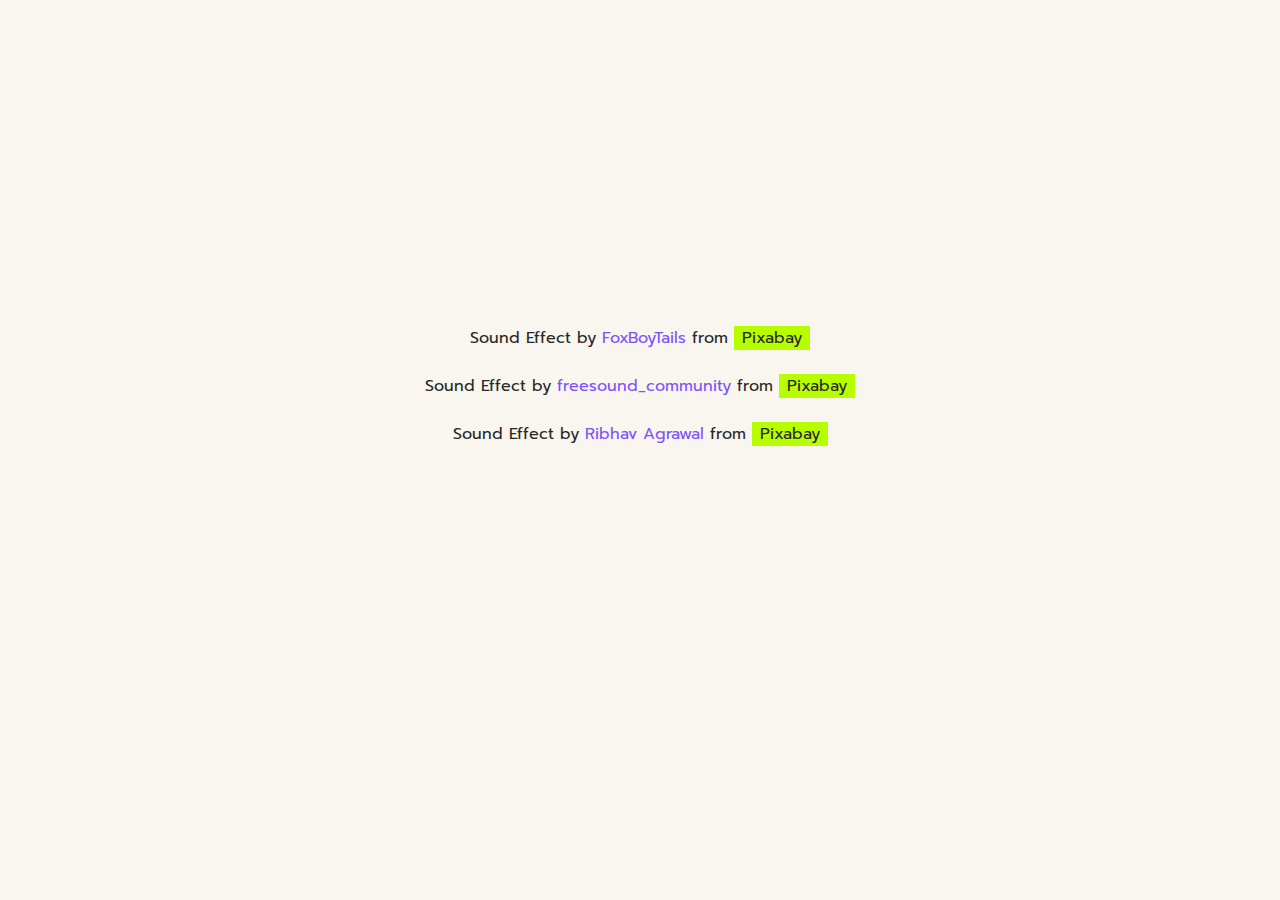
==== credit.html @ d2c210c7 "feat: add sound effects" ====
<!DOCTYPE html>
<html lang="en">
  <head>
    <meta charset="UTF-8" />
    <meta name="viewport" content="width=device-width, initial-scale=1.0" />
    <!-- OPEN GRAPH PROTOCOL -->
    <meta property="og:title" content="Colour Guess" />
    <meta property="og:type" content="website" />
    <meta
      property="og:url"
      content="https://1732-hng-12-stage-1.netlify.app/"
    />
    <meta
      property="og:description"
      content="Colour Guess — Colour Guessing Game"
    />
    <meta
      property="og:image"
      content="./favicon_io/android-chrome-512x512.png"
    />
    <!-- LINK FAVICON ICON -->
    <link
      rel="icon"
      type="image/png"
      sizes="512x512"
      href="./favicon_io/android-chrome-512x512.png"
    />
    <link
      rel="icon"
      type="image/png"
      sizes="192x192"
      href="./favicon_io/android-chrome-192x192.png"
    />
    <link
      rel="apple-touch-icon"
      sizes="180x180"
      href="./favicon_io/apple-touch-icon.png"
    />
    <link
      rel="icon"
      type="image/png"
      sizes="32x32"
      href="./favicon_io/favicon-32x32.png"
    />
    <link
      rel="icon"
      type="image/png"
      sizes="16x16"
      href="./favicon_io/favicon-16x16.png"
    />
    <link rel="manifest" href="./favicon_io/site.webmanifest" />
    <!-- TITLE -->
    <title>Color Guess | Credit</title>
    <!-- LINK TO CSS -->
    <link rel="stylesheet" href="style.css" />
  </head>
  <body>
    <main>
      <!-- NEW GAME SOUND -->
      <p>
        Sound Effect by
        <a
          class="credit--author"
          href="https://pixabay.com/users/foxboytails-49447089/?utm_source=link-attribution&utm_medium=referral&utm_campaign=music&utm_content=317318"
          >FoxBoyTails</a
        >
        from
        <a
          class="credit--source"
          href="https://pixabay.com/sound-effects//?utm_source=link-attribution&utm_medium=referral&utm_campaign=music&utm_content=317318"
          >Pixabay</a
        >
      </p>

      <!-- BACKGROUND MUSIC -->
      <p>
        Sound Effect by
        <a
          class="credit--author"
          href="https://pixabay.com/users/freesound_community-46691455/?utm_source=link-attribution&utm_medium=referral&utm_campaign=music&utm_content=55115"
          >freesound_community</a
        >
        from
        <a
          class="credit--source"
          href="https://pixabay.com//?utm_source=link-attribution&utm_medium=referral&utm_campaign=music&utm_content=55115"
          >Pixabay</a
        >
      </p>

      <!-- CORRECT GUESS SOUND -->
      <p>
        Sound Effect by
        <a
          class="credit--author"
          href="https://pixabay.com/users/ribhavagrawal-39286533/?utm_source=link-attribution&utm_medium=referral&utm_campaign=music&utm_content=230517"
          >Ribhav Agrawal</a
        >
        from
        <a
          class="credit--source"
          href="https://pixabay.com//?utm_source=link-attribution&utm_medium=referral&utm_campaign=music&utm_content=230517"
          >Pixabay</a
        >
      </p>

      <!-- WRONG GUESS SOUND -->
      <!-- <p>
        Sound Effect by
        <a
          class="credit--author"
          href="https://pixabay.com/users/ribhavagrawal-39286533/?utm_source=link-attribution&utm_medium=referral&utm_campaign=music&utm_content=230559"
          >Ribhav Agrawal</a
        >
        from
        <a
          class="credit--source"
          href="https://pixabay.com//?utm_source=link-attribution&utm_medium=referral&utm_campaign=music&utm_content=230559"
          >Pixabay</a
        >
      </p> -->
    </main>
  </body>
</html>
---- style.css ----
@import url("https://fonts.googleapis.com/css2?family=Playfair+Display:ital,wght@0,400..900;1,400..900&family=Prompt:ital,wght@0,100;0,200;0,300;0,400;0,500;0,600;0,700;0,800;0,900;1,100;1,200;1,300;1,400;1,500;1,600;1,700;1,800;1,900&display=swap");

*,
*::before,
*::after {
  box-sizing: border-box;
}

* {
  margin: 0;
  padding: 0;
}

:root {
  --foreground: #282828;
  --background: #f9f6ef;
  --shade: #dadbdf;
  --dark: #252736;

  --primary-500: #b69dff;
  --primary-600: #9b7aff;
  --primary-700: #7d52ff;

  --secondary-500: #d6ff70;
  --secondary-600: #c8ff3c;
  --secondary-700: #b7ff00;

  --shadow: 0 1px 2px 0 rgba(0, 0, 0, 0.05);

  --fs-xs: 0.75rem;
  --fs-sm: 0.875rem;
  --fs-base: 1rem;
  --fs-md: 1.125rem;
  --fs-lg: 1.25rem;
  --fs-xl: 1.5rem;
  --fs-2xl: 1.875rem;
  --fs-3xl: 2rem;
  --fs-4xl: 2.25rem;
  --fs-5xl: 2.5rem;
  --fs-6xl: 3rem;

  --heading-font: "Playfair Display", serif;
  --body-font: "Prompt", serif;
}

::selection {
  color: white;
  background: var(--primary-700);
}

::-webkit-scrollbar {
  width: 7px;
  height: 7px;
}
::-webkit-scrollbar-thumb {
  background-color: var(--primary-700);
}
::-webkit-scrollbar-thumb {
  border-radius: 100vw;
}

html {
  color: var(--foreground);
  background-color: var(--background);
}

body {
  font-family: var(--body-font);
  font-weight: 400;
  min-height: 100svh;
  padding-block: 1.5rem;
  scroll-behavior: smooth;
}

h1,
h2,
h3,
h4,
h5,
h6 {
  font-weight: 300;
}

a,
a:active,
a:visited {
  color: inherit;
  text-decoration: none;
  width: fit-content;
}

a.credit--author {
  color: var(--primary-700);
}
a.credit--author:hover {
  text-decoration: underline;
}

a.credit--source {
  padding-inline: 0.5rem;
  background-color: var(--secondary-700);
}
a.credit--source:hover {
  text-decoration: underline;
}

button {
  all: unset;
  cursor: pointer;
}
button:active {
  scale: 0.98;
}

/* ROUNDED BORDER RADIUS */
.game__display,
[data-testid="colorBox"],
[data-testid="colorOption"] {
  border-radius: 50%;
}

/* MARGIN BOTTOM */
.game__details,
.game__instructions {
  margin-bottom: auto;
}

/* SQUARE ASPECT RATIO */
[data-testid="colorBox"],
[data-testid="colorOption"] {
  aspect-ratio: 1/1;
}

/* DISPLAY FLEX */
main,
.game__details,
.game__scores,
.game__scores p,
footer {
  display: flex;
}

.title {
  font-family: var(--heading-font);
  font-weight: 900;
}
.title__dot {
  color: var(--primary-700);
}

main {
  min-height: calc(100svh - 8.5rem);
  padding-bottom: 2.5rem;

  flex-direction: column;
  justify-content: center;
  align-items: center;
  gap: 1.5rem;
}

.game__display {
  position: relative;
  padding: 4.5rem;
  /* border: 1px solid var(--primary-500); */
}

.game__options-container {
  position: absolute;
  inset: 0;
}

[data-testid="colorBox"] {
  width: 14rem;
  background-color: var(--primary-500); /* DEFAULT COLOR */
  border: 1px solid var(--shade);
}
[data-testid="colorOption"] {
  position: absolute;
  top: 0.5rem;
  left: 50%;
  width: 4.5rem;
  transform: translateX(-50%);
}
[data-testid="colorOption"]:nth-child(2) {
  top: 30%;
  left: 8.5%;
  transform: translateY(-50%);
}
[data-testid="colorOption"]:nth-child(3) {
  top: 30%;
  left: auto;
  right: 8.5%;
  transform: translateY(-50%);
}
[data-testid="colorOption"]:nth-child(4) {
  top: auto;
  left: auto;
  right: 8.5%;
  bottom: 14%;
  transform: translateY(-50%);
}
[data-testid="colorOption"]:nth-child(5) {
  top: auto;
  left: 8.5%;
  bottom: 12%;
  transform: translateY(-50%);
}
[data-testid="colorOption"]:nth-child(6) {
  top: auto;
  bottom: 0.5rem;
  transform: translateX(-50%);
}
@media (min-width: 768px) {
  .game__display {
    padding: 6rem;
  }
  [data-testid="colorBox"] {
    width: 20rem;
  }
  [data-testid="colorOption"] {
    width: 6.5rem;
    top: 0.825rem;
    /* background-color: var(--secondary-500); */
  }
  [data-testid="colorOption"]:nth-child(4) {
    right: 8%;
    bottom: 15%;
  }
  [data-testid="colorOption"]:nth-child(5) {
    left: 8%;
    bottom: 15%;
  }
}

[data-testid="gameInstructions"] {
  font-family: var(--heading-font);
}

.game__details {
  width: 100%;
  flex-direction: column;
  align-items: flex-start;
  justify-content: space-between;
  gap: 1rem;
}
@media (min-width: 768px) {
  .game__details {
    flex-direction: row;
  }
}
.game__details p:has([data-testid="score"]) {
  margin-top: 0.5rem;
}

.game__scores {
  align-items: flex-end;
  gap: 1rem;
  width: 100%;
  justify-content: space-between;
}
.game__scores > div {
  width: 100%;
  max-width: 10rem;
}
.game__scores p {
  justify-content: space-between;
  gap: 2rem;
}
@media (min-width: 768px) {
  .game__scores {
    width: fit-content;
  }
  .game__scores p {
    font-size: var(--fs-md);
  }
}

.game__direction {
  color: var(--dark);
}

.game__instructions {
  max-width: 22rem;
  text-align: center;
}
.game__instructions h2 {
  margin-bottom: 1rem;
}
.game__instructions p {
  font-size: var(--fs-md);
}
@media (min-width: 768px) {
  .game__instructions {
    max-width: 30rem;
  }
  .game__instructions p {
    font-size: var(--fs-lg);
  }
}

[data-testid="newGameButton"] {
  padding: 0.825rem 2rem;
  background-color: var(--secondary-500);
  border-radius: 0.125rem;
  white-space: nowrap;
}
[data-testid="newGameButton"]:hover {
  background-color: var(--primary-500);
}
@media (min-width: 768px) {
  [data-testid="newGameButton"] {
    font-size: var(--fs-md);
  }
}
.game__start {
  opacity: 0;
  transition: all 0.3s ease-in-out;
  pointer-events: none;
}

.game__color-option__inner {
  display: block;
  width: 100%;
  height: 100%;
  border-radius: 50%;
  background-color: transparent;
  transform-origin: center;
  transition: transform 0.6s cubic-bezier(0.68, -0.55, 0.27, 1.55);
}

.game__option--hidden {
  visibility: hidden;
}

.game__option__inner {
  display: block;
  width: 100%;
  height: 100%;
  border-radius: 50%;
  transform-origin: center;
  box-shadow: var(--tw-shadow);
  border: 1px solid var(--shade);
  transition: transform 0.6s cubic-bezier(0.68, -0.55, 0.27, 1.55);
}

.game__option__inner--wrong {
  animation: bouncyScaleCentral 0.6s ease-in-out forwards;
}

@keyframes bouncyScaleCentral {
  0% {
    transform: scale(1);
    opacity: 1;
  }
  30% {
    transform: scale(0.9);
  }
  60% {
    transform: scale(0.7);
  }
  80% {
    transform: scale(0.4);
  }
  100% {
    transform: scale(0);
    opacity: 0;
  }
}

footer {
  flex-direction: column;
  justify-content: center;
  align-items: center;
  gap: 1rem;
}
@media (min-width: 768px) {
  footer {
    flex-direction: row;
    justify-content: space-between;
  }
}

.footer__text {
  font-weight: 600;
  font-size: var(--fs-md);
  font-style: italic;
  font-family: var(--heading-font);
  text-transform: uppercase;
}
.footer__stamp > span {
  display: inline-block;
  position: relative;
  padding: 0.25rem 0.5rem 0.625rem;
  margin-right: 0.25rem;
}
.footer__stamp > span::before {
  content: "";
  position: absolute;
  inset: 0;
  background-color: var(--primary-500);
  transform: skewX(-12deg);
  transform-origin: left;
  z-index: -1;
  animation: blink-bg 0.5s infinite linear 500ms;
}
@keyframes blink-bg {
  0%,
  100% {
    background-color: var(--primary-500);
  }
  50% {
    background-color: var(--secondary-700);
  }
}

.game__status,
.game__status--wrong,
.game__status--correct {
  font-size: var(--fs-lg);
}

.game__status--wrong {
  color: red;
}
.game__status--wrong-anim {
  animation: shake 0.2s;
}
.game__status--correct {
  color: green;
  animation: fadeIn 0.5s cubic-bezier(1, -0.04, 0, 1.16);
}
@keyframes fadeIn {
  from {
    opacity: 0;
  }
  to {
    opacity: 1;
  }
}
@keyframes shake {
  0%,
  100% {
    transform: translateX(0);
  }
  25% {
    transform: translateX(-5px);
  }
  75% {
    transform: translateX(5px);
  }
}

/* LAYOUT CLASS */
.layout {
  --padding-inline: 1.5rem;
  --content-max-width: 60rem;

  display: grid;
  grid-template-columns:
    minmax(var(--padding-inline), 1fr)
    [content-start]
    min(100% - (var(--padding-inline) * 2), var(--content-max-width))
    [content-end]
    minmax(var(--padding-inline), 1fr);
}
.layout > * {
  grid-column: content;
}
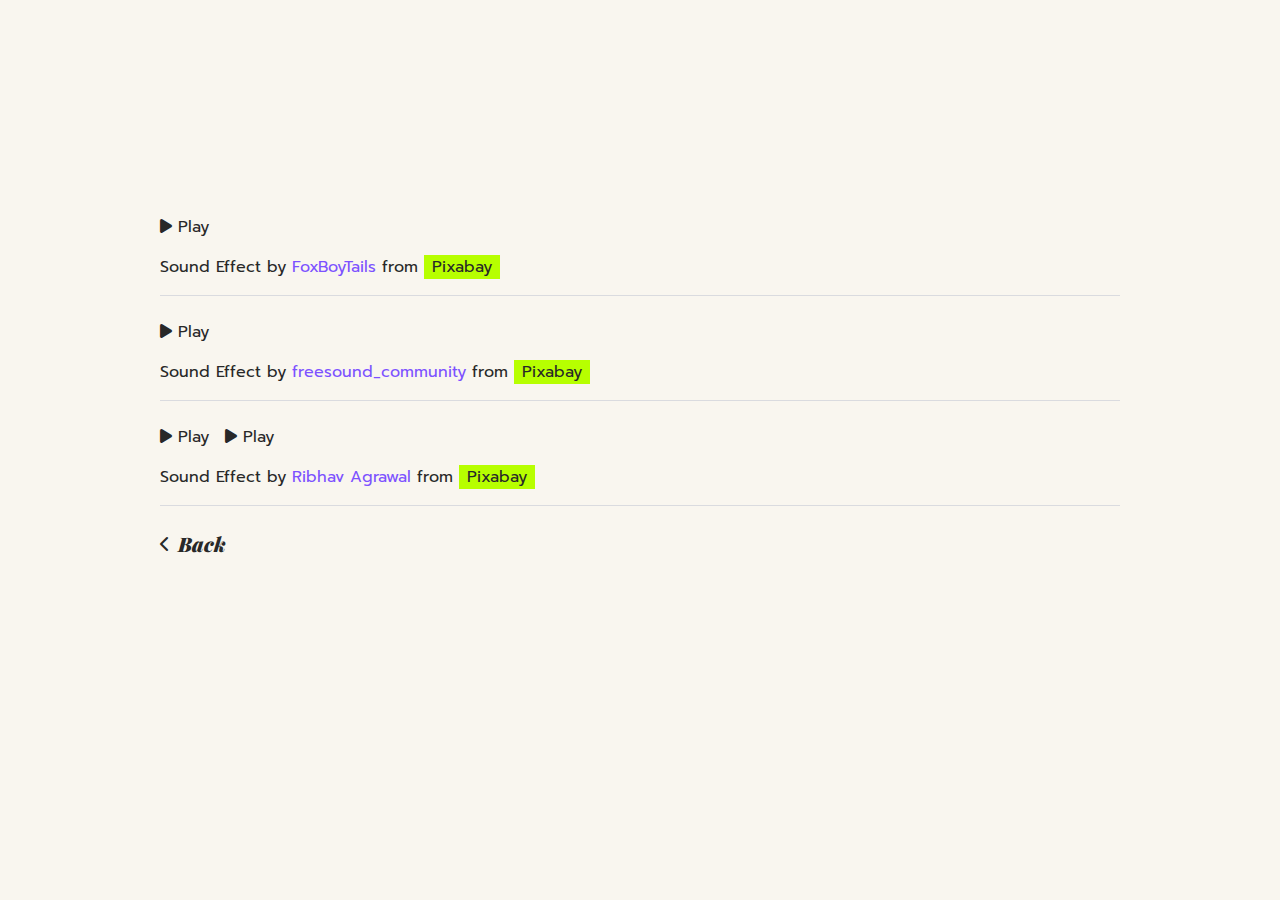
==== commit 6cefbc22: "style: style the elements" ====
--- a/credit.html
+++ b/credit.html
@@ -53,72 +53,102 @@
     <title>Color Guess | Credit</title>
     <!-- LINK TO CSS -->
     <link rel="stylesheet" href="style.css" />
+    <!-- LINK TO FONT AWESOME ICONS -->
+    <link
+      rel="stylesheet"
+      href="https://cdnjs.cloudflare.com/ajax/libs/font-awesome/6.7.2/css/all.min.css"
+      integrity="sha512-Evv84Mr4kqVGRNSgIGL/F/aIDqQb7xQ2vcrdIwxfjThSH8CSR7PBEakCr51Ck+w+/U6swU2Im1vVX0SVk9ABhg=="
+      crossorigin="anonymous"
+      referrerpolicy="no-referrer"
+    />
   </head>
   <body>
-    <main>
+    <main class="layout" style="place-content: center">
       <!-- NEW GAME SOUND -->
-      <p>
-        Sound Effect by
-        <a
-          class="credit--author"
-          href="https://pixabay.com/users/foxboytails-49447089/?utm_source=link-attribution&utm_medium=referral&utm_campaign=music&utm_content=317318"
-          >FoxBoyTails</a
-        >
-        from
-        <a
-          class="credit--source"
-          href="https://pixabay.com/sound-effects//?utm_source=link-attribution&utm_medium=referral&utm_campaign=music&utm_content=317318"
-          >Pixabay</a
-        >
-      </p>
+      <div class="credit">
+        <button>
+          <i class="fa-solid fa-play"></i>
+          Play
+        </button>
+        <p>
+          Sound Effect by
+          <a
+            class="credit--author"
+            href="https://pixabay.com/users/foxboytails-49447089/?utm_source=link-attribution&utm_medium=referral&utm_campaign=music&utm_content=317318"
+            >FoxBoyTails</a
+          >
+          from
+          <a
+            class="credit--source"
+            href="https://pixabay.com/sound-effects//?utm_source=link-attribution&utm_medium=referral&utm_campaign=music&utm_content=317318"
+            >Pixabay</a
+          >
+        </p>
+      </div>
 
       <!-- BACKGROUND MUSIC -->
-      <p>
-        Sound Effect by
-        <a
-          class="credit--author"
-          href="https://pixabay.com/users/freesound_community-46691455/?utm_source=link-attribution&utm_medium=referral&utm_campaign=music&utm_content=55115"
-          >freesound_community</a
-        >
-        from
-        <a
-          class="credit--source"
-          href="https://pixabay.com//?utm_source=link-attribution&utm_medium=referral&utm_campaign=music&utm_content=55115"
-          >Pixabay</a
-        >
-      </p>
+      <div class="credit">
+        <button>
+          <i class="fa-solid fa-play"></i>
+          Play
+        </button>
+        <p>
+          Sound Effect by
+          <a
+            class="credit--author"
+            href="https://pixabay.com/users/freesound_community-46691455/?utm_source=link-attribution&utm_medium=referral&utm_campaign=music&utm_content=55115"
+            >freesound_community</a
+          >
+          from
+          <a
+            class="credit--source"
+            href="https://pixabay.com//?utm_source=link-attribution&utm_medium=referral&utm_campaign=music&utm_content=55115"
+            >Pixabay</a
+          >
+        </p>
+      </div>
 
       <!-- CORRECT GUESS SOUND -->
-      <p>
-        Sound Effect by
-        <a
-          class="credit--author"
-          href="https://pixabay.com/users/ribhavagrawal-39286533/?utm_source=link-attribution&utm_medium=referral&utm_campaign=music&utm_content=230517"
-          >Ribhav Agrawal</a
-        >
-        from
-        <a
-          class="credit--source"
-          href="https://pixabay.com//?utm_source=link-attribution&utm_medium=referral&utm_campaign=music&utm_content=230517"
-          >Pixabay</a
-        >
-      </p>
+      <div class="credit">
+        <div style="display: flex; gap: 1rem">
+          <button>
+            <i class="fa-solid fa-play"></i>
+            Play
+          </button>
+          <button>
+            <i class="fa-solid fa-play"></i>
+            Play
+          </button>
+        </div>
+        <p>
+          Sound Effect by
+          <a
+            class="credit--author"
+            href="https://pixabay.com/users/ribhavagrawal-39286533/?utm_source=link-attribution&utm_medium=referral&utm_campaign=music&utm_content=230517"
+            >Ribhav Agrawal</a
+          >
+          from
+          <a
+            class="credit--source"
+            href="https://pixabay.com//?utm_source=link-attribution&utm_medium=referral&utm_campaign=music&utm_content=230517"
+            >Pixabay</a
+          >
+        </p>
+      </div>
 
-      <!-- WRONG GUESS SOUND -->
-      <!-- <p>
-        Sound Effect by
-        <a
-          class="credit--author"
-          href="https://pixabay.com/users/ribhavagrawal-39286533/?utm_source=link-attribution&utm_medium=referral&utm_campaign=music&utm_content=230559"
-          >Ribhav Agrawal</a
-        >
-        from
-        <a
-          class="credit--source"
-          href="https://pixabay.com//?utm_source=link-attribution&utm_medium=referral&utm_campaign=music&utm_content=230559"
-          >Pixabay</a
-        >
-      </p> -->
+      <a
+        href="/index.html"
+        style="
+          font-family: var(--heading-font);
+          font-weight: 900;
+          display: flex;
+          align-items: center;
+          gap: 0.5rem;
+        "
+      >
+        <i class="fa-solid fa-chevron-left"></i>
+        <i style="font-size: 1.25rem">Back</i>
+      </a>
     </main>
   </body>
 </html>
--- a/style.css
+++ b/style.css
@@ -89,21 +89,6 @@
   width: fit-content;
 }
 
-a.credit--author {
-  color: var(--primary-700);
-}
-a.credit--author:hover {
-  text-decoration: underline;
-}
-
-a.credit--source {
-  padding-inline: 0.5rem;
-  background-color: var(--secondary-700);
-}
-a.credit--source:hover {
-  text-decoration: underline;
-}
-
 button {
   all: unset;
   cursor: pointer;
@@ -466,3 +451,27 @@
 .layout > * {
   grid-column: content;
 }
+
+a.credit--author {
+  color: var(--primary-700);
+}
+a.credit--author:hover {
+  text-decoration: underline;
+}
+
+a.credit--source {
+  padding-inline: 0.5rem;
+  background-color: var(--secondary-700);
+}
+a.credit--source:hover {
+  text-decoration: underline;
+}
+
+.credit {
+  display: grid;
+  /* grid-template-columns: 4rem 1fr; */
+  align-items: start;
+  gap: 1rem;
+  border-bottom: 1px solid var(--shade);
+  padding-bottom: 1rem;
+}
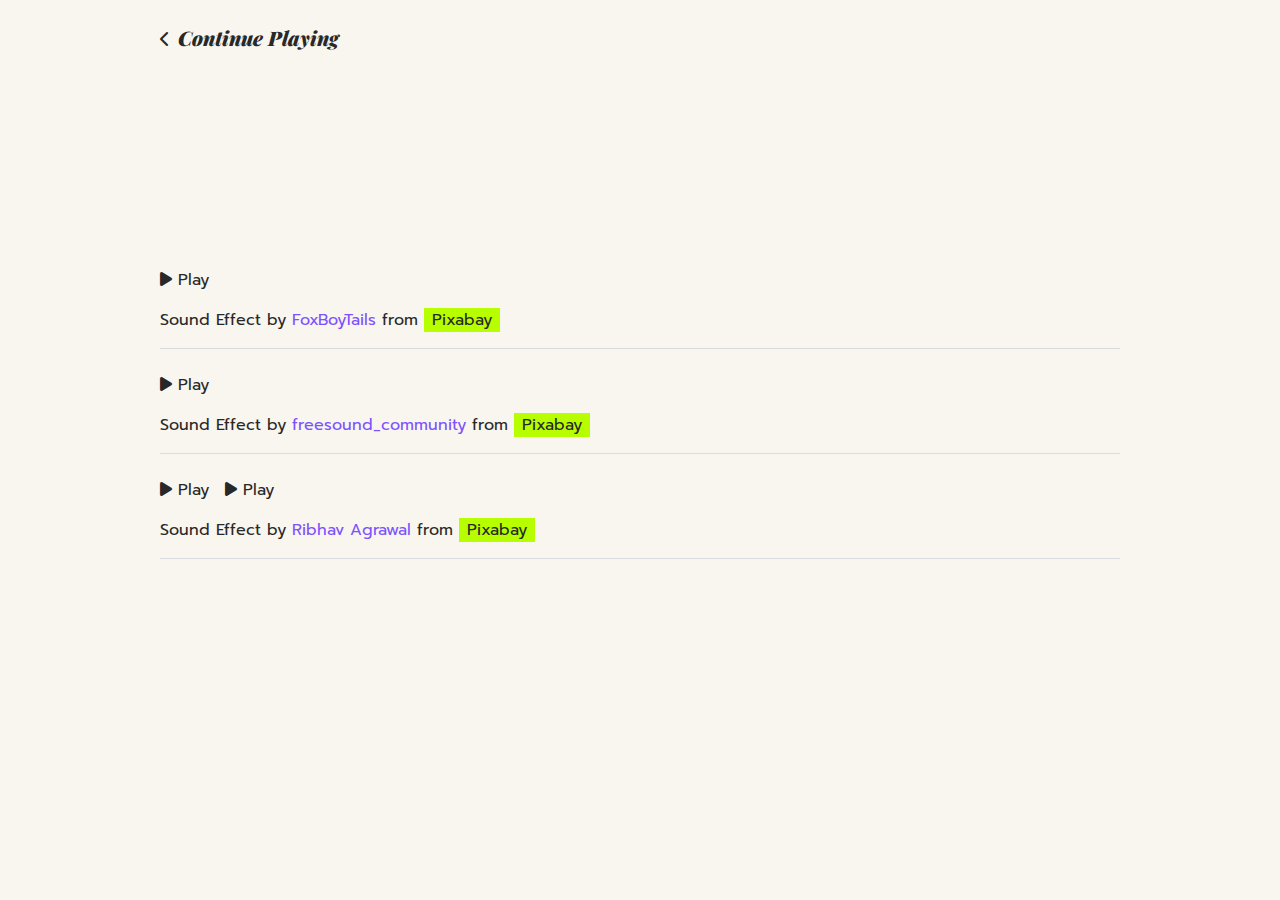
==== commit e2d987d1: "style: adjust layout and styling of header link" ====
--- a/credit.html
+++ b/credit.html
@@ -63,10 +63,26 @@
     />
   </head>
   <body>
+    <header class="layout" style="justify-content: center">
+      <a
+        href="/index.html"
+        style="
+          font-family: var(--heading-font);
+          font-weight: 900;
+          display: flex;
+          align-items: center;
+          gap: 0.5rem;
+        "
+      >
+        <i class="fa-solid fa-chevron-left" style="margin-top: 0.125rem"></i>
+        <i style="font-size: 1.25rem">Continue Playing</i>
+      </a>
+    </header>
+
     <main class="layout" style="place-content: center">
-      <!-- NEW GAME SOUND -->
+      <!-- CORRECT GUESS SOUND -->
       <div class="credit">
-        <button>
+        <button data-file="game-start">
           <i class="fa-solid fa-play"></i>
           Play
         </button>
@@ -88,7 +104,7 @@
 
       <!-- BACKGROUND MUSIC -->
       <div class="credit">
-        <button>
+        <button data-file="ethereal-ambient-music">
           <i class="fa-solid fa-play"></i>
           Play
         </button>
@@ -108,14 +124,14 @@
         </p>
       </div>
 
-      <!-- CORRECT GUESS SOUND -->
+      <!-- NEW GAME & CORRECT GUESS SOUND -->
       <div class="credit">
         <div style="display: flex; gap: 1rem">
-          <button>
+          <button data-file="energy-drink-effect">
             <i class="fa-solid fa-play"></i>
             Play
           </button>
-          <button>
+          <button data-file="coin-recieved">
             <i class="fa-solid fa-play"></i>
             Play
           </button>
@@ -136,19 +152,22 @@
         </p>
       </div>
 
-      <a
-        href="/index.html"
-        style="
-          font-family: var(--heading-font);
-          font-weight: 900;
-          display: flex;
-          align-items: center;
-          gap: 0.5rem;
-        "
-      >
-        <i class="fa-solid fa-chevron-left"></i>
-        <i style="font-size: 1.25rem">Back</i>
-      </a>
+      <!-- <button data-guess="correct">
+        <i class="fa-solid fa-play"></i>
+        Play Correct Guess
+      </button>
+
+      <button data-guess="wrong">
+        <i class="fa-solid fa-play"></i>
+        Play Wrong Guess
+      </button>
+
+      <button data-guess="new-game">
+        <i class="fa-solid fa-play"></i>
+        Play New Game
+      </button> -->
     </main>
+
+    <script type="module" src="./sound.js"></script>
   </body>
 </html>
--- a/style.css
+++ b/style.css
@@ -117,6 +117,7 @@
 }
 
 /* DISPLAY FLEX */
+header,
 main,
 .game__details,
 .game__scores,
@@ -131,6 +132,12 @@
 }
 .title__dot {
   color: var(--primary-700);
+}
+
+header {
+  justify-content: space-between;
+  align-items: center;
+  gap: 1rem;
 }
 
 main {
